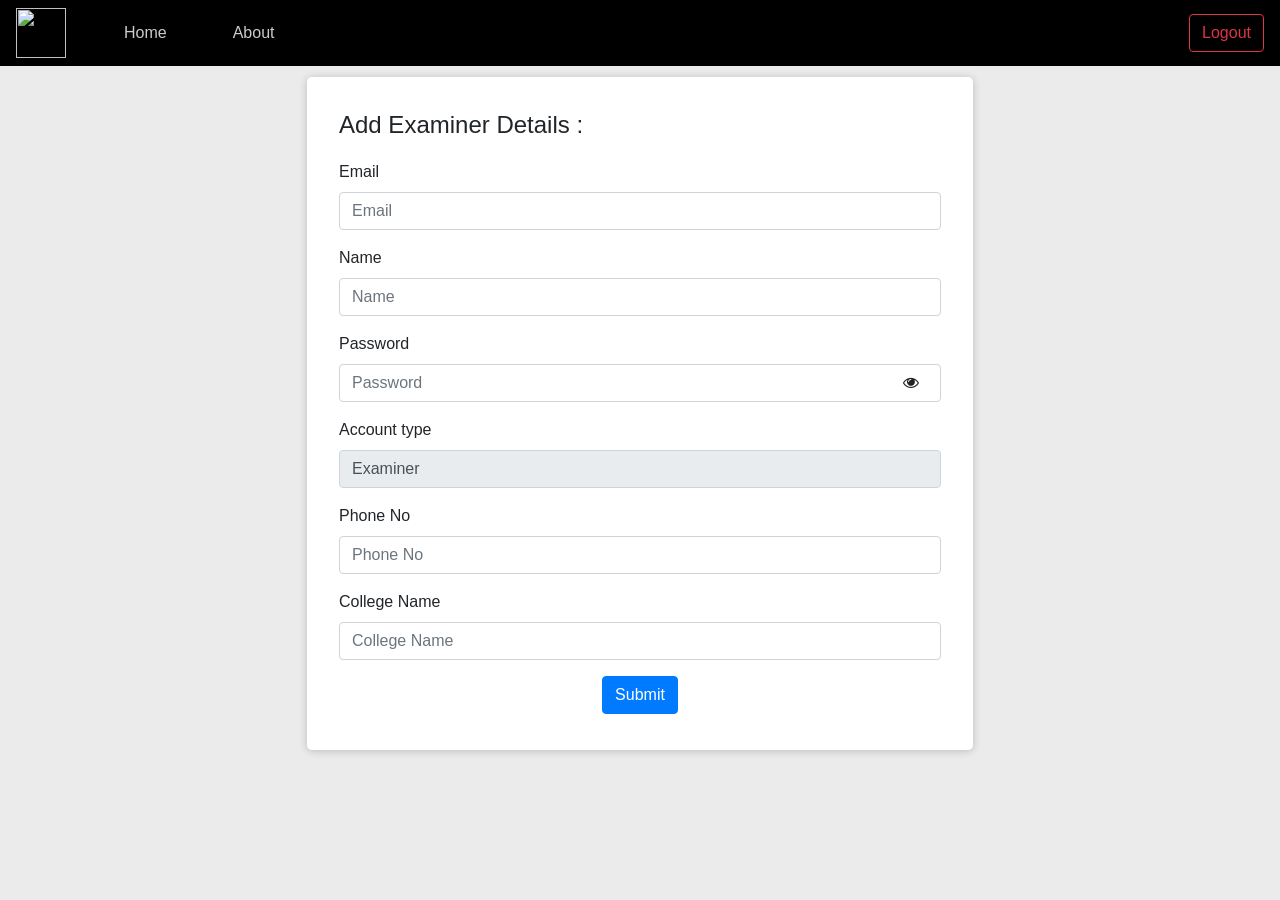
==== ExamPortal/frontend/admin/views/adminSetupExaminer.html @ e48a961f "validation in forms" ====
<html>

<head>
    <link rel="stylesheet" href="https://stackpath.bootstrapcdn.com/bootstrap/4.3.1/css/bootstrap.min.css" integrity="sha384-ggOyR0iXCbMQv3Xipma34MD+dH/1fQ784/j6cY/iJTQUOhcWr7x9JvoRxT2MZw1T" crossorigin="anonymous">
    <script src="https://code.jquery.com/jquery-3.3.1.slim.min.js" integrity="sha384-q8i/X+965DzO0rT7abK41JStQIAqVgRVzpbzo5smXKp4YfRvH+8abtTE1Pi6jizo" crossorigin="anonymous"></script>
    <script src="https://cdnjs.cloudflare.com/ajax/libs/popper.js/1.14.7/umd/popper.min.js" integrity="sha384-UO2eT0CpHqdSJQ6hJty5KVphtPhzWj9WO1clHTMGa3JDZwrnQq4sF86dIHNDz0W1" crossorigin="anonymous"></script>
    <script src="https://stackpath.bootstrapcdn.com/bootstrap/4.3.1/js/bootstrap.min.js" integrity="sha384-JjSmVgyd0p3pXB1rRibZUAYoIIy6OrQ6VrjIEaFf/nJGzIxFDsf4x0xIM+B07jRM" crossorigin="anonymous"></script>
    <script src="https://ajax.googleapis.com/ajax/libs/jquery/3.4.1/jquery.min.js"></script>
    <link rel="stylesheet" href="../public/css/admin.css">
    <link rel="icon" href="https://www.cygrp.com/wp-content/uploads/2019/06/cybergroup-site-icon.png" type="image/x-icon">
    <link rel="stylesheet" href="https://cdnjs.cloudflare.com/ajax/libs/font-awesome/4.7.0/css/font-awesome.min.css">
    <script src="../public/js/adminSetup.js"></script>
</head>

<body>

    <nav class="navbar navbar-expand-lg fixed-top" style="background-color: black;">
        <a href="https://www.cygrp.com/"> <img src="../assets/cybergrouplogo.png" class="logo"></a>
        <button class="navbar-toggler" type="button" data-toggle="collapse" aria-controls="navbarSupportedContent" aria-expanded="false" aria-label="Toggle navigation">
            <span class="navbar-toggler-icon"></span>
        </button>

        <div class="collapse navbar-collapse" id="navbarSupportedContent">
            <ul class="navbar-nav mr-auto ">
                <li class="nav-item">
                    <a class="nav-link" href="adminHome.html">Home</a>
                </li>

                <li class="nav-item">
                    <a class="nav-link" href="https://www.cygrp.com/">About</a>
                </li>

            </ul>
            <form class="form-inline my-2 my-lg-0">
                <button class="btn btn-outline-danger my-2 my-sm-0" type="button" data-toggle="modal" data-target="#exampleModal">Logout</button>
            </form>
        </div>
    </nav>

    <!-- Modal -->
    <div class="modal fade" id="exampleModal" tabindex="-1" role="dialog" aria-labelledby="exampleModalLabel" aria-hidden="true">
        <div class="modal-dialog" role="document">
            <div class="modal-content">
                <div class="modal-body">
                    You have successfully logout
                </div>

                <div class="modal-footer">

                    <button type="button" class="btn btn-success" onclick="logout()">OK</button>
                </div>
            </div>
        </div>
    </div>
    <!--/Model-->
    <div class="container position">

        <div class="jumbotron">
            <p class="h6"> Add Examiner Details :</p>
            <form>
                <div class="form-group">
                    <label>Email</label>
                    <input type="url" class="form-control" placeholder="Email" id="email">
                </div>
                <div class="form-group">
                    <label>Name</label>
                    <input type="text" class="form-control" placeholder="Name" id="name">
                </div>
                <div class="form-group">
                    <label>Password</label>
                    <input id="password" type="password" class="form-control" placeholder="Password">
                    <span toggle="#password" class="fa fa-fw fa-eye field-icon toggle-password" onclick="showpassword()"></span>               
                 </div>
                <div class="form-group">
                    <label>Account type</label>
                    <input type="text" class="form-control" placeholder="Examiner" disabled id="accountype" value="Examiner">
                </div>
                <div class="form-group">
                    <label>Phone No</label>
                    <input type="tel" class="form-control" placeholder="Phone No" id="phoneno">
                </div>
                <div class="form-group">
                    <label>College Name</label>
                    <input type="email" class="form-control" placeholder="College Name" id="collegename">
                </div>
                <div style="text-align: center">
                    <button type="submit" class="btn btn-primary" id="submit"><a href="./adminHome.html" style="color: white;text-decoration: none;">Submit</a></button>
                </div>
            </form>

        </div>
    </div>
</body>

</html>
---- ExamPortal/frontend/admin/public/css/admin.css ----
.field-icon {
    float: right;
     margin-right:20px;
    margin-top: -28px;
    position: relative;
    z-index: 2;
  }
li {
    margin-left: 50px;
    font-weight: 500;
}

li:hover {
    background-color: #c4e3f3;
    border-radius: 6px;
    transition-duration: 0.8s;
    color: white;
}

a:hover {
    color: blue;
}

.nav-link:hover {
    color: blue;
}

#marginfromtop {
    width: 40%;
    margin-top: 20%;
}

pre {
    font-weight: bold;
}

li {
    margin-left: 50px;
    font-weight: 500;
}

li:hover {
    background-color: black;
    border-radius: 6px;
    transition-duration: 0.8s;
    color: white;
}

a:hover {
    color: rgba(255, 255, 255, 0.8);
}

.nav-link {
    color: rgba(255, 255, 255, 0.8);
}

.nav-link:hover {
    color: rgba(255, 255, 255, 0.5);
}

.modal-content {
    background-color: white;
    margin: 5% auto 15% auto;
    border: none;
    font-family: 'Franklin Gothic Medium', 'Arial Narrow', Arial, sans-serif;
    width: 80%;
    font-size: 20px;
}

.logo {
    height: 50px;
}

.flex {
    margin-top: 50px;
    border-radius: 6px;
    display: block;
    display: flex;
    background-color: white;
    margin: auto;
    box-shadow: 0 0 10px rgba(0, 0, 0, 0.8);
    width: 30%;
}

.flex-1 {
    flex: 2;
    margin-top: 30px;
}


/* .flex-2{
         border-left: 4px solid black;
      } */

.display-image {
    width: 102.5%;
    height: 100%;
}

body {
    background-color: #ebebeb;
}


/* *{
          margin:0px;
      } */


/* .container {
    margin-top: 6%;
} */

.jumbotron {
    background-color: white;
    box-shadow: 0 1px 8px 0 rgba(0, 0, 0, 0.2);
    width:60%;
    margin-left: 20%;
}

.option-div-flex {
    flex: 1;
    margin: 20px;
    box-shadow: 0px 0px 4px rgba(0, 0, 0, 0.2);
    transition: 0.3s;
    border-radius: 4px;
    padding: 20px 12px;
    background-color: rgba(255, 255, 255, 0.9);
    border-top: 2px solid black;
    align-items: center;
    text-align: center;
    display: flex;
    flex-direction: column;
}

.option-div-flex:hover {
    box-shadow: 0 8px 20px 0 rgba(0, 0, 0, 0.2);
    border-top: 2px solid #3f51b5;
    /* background: #77e474; */
    transition: 0.6s;
}

.btn {
    font-weight: 100;
}

tbody td {
    font-weight: 100;
    vertical-align: middle;
}

span {
    display: block;
    margin-top: 9%;
    font-size: 26px;
    font-weight: 100;
    text-align: center
}

thead th {
    font-weight: 500;
}

.jumbotron {
    padding-bottom: 20px;
}

.h6 {
    font-weight: 100;
    font-size: 24px;
    margin-top: -30px;
    margin-bottom: 20px;
}

.table th {
    vertical-align: middle !important;
}

i {
    font-size: 48px;
}

.option-div-flex:hover i {
    color: #3f51b5;
    transition: 0.6s;
}

.options-div {
    margin-top: 4%;
    padding-bottom: 100px;
    display: flex;
}

.position {
    margin-top: 6%;
}

.option-div-flex span {
    font-size: 18px;
    width: 100%;
    display: block;
    font-family: "Segoe UI", Roboto, "Helvetica Neue", Arial, "Noto Sans", sans-serif, "Apple Color Emoji", "Segoe UI Emoji", "Segoe UI Symbol", "Noto Color Emoji";
    margin-top: 30px;
    font-weight: 300;
}

.option-div-flex button {
    margin-top: 20px;
    margin-bottom: 20px;
    box-shadow: none;
    font-family: "Segoe UI", Roboto, "Helvetica Neue", Arial, "Noto Sans", sans-serif, "Apple Color Emoji", "Segoe UI Emoji", "Segoe UI Symbol", "Noto Color Emoji";
    width: 80px;
}

.flex-1 {
    flex: 2;
}

.show-examiner-table {
    margin-top: 8%;
}
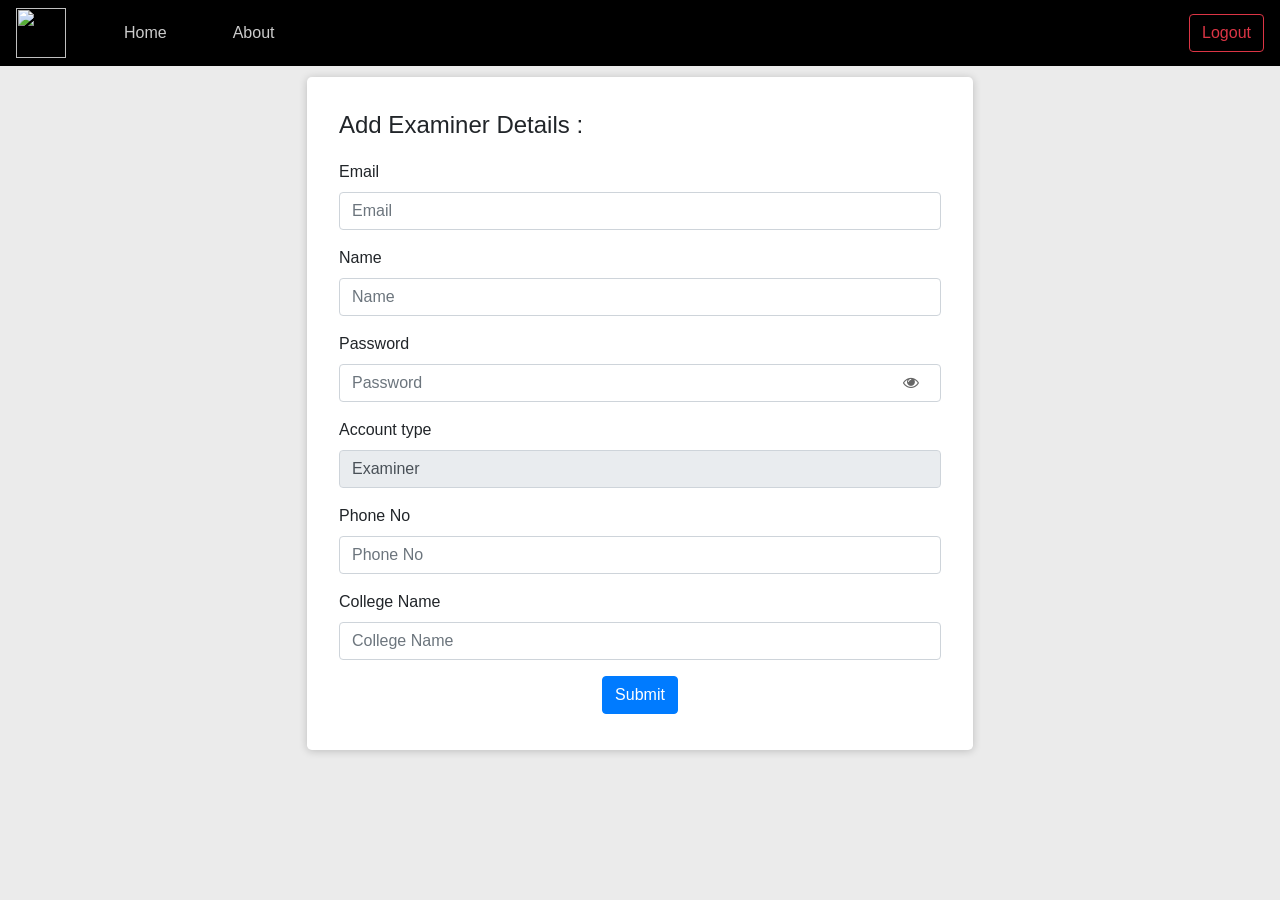
==== commit 4ac0c317: "changes in admin frontend" ====
--- a/ExamPortal/frontend/admin/views/adminSetupExaminer.html
+++ b/ExamPortal/frontend/admin/views/adminSetupExaminer.html
@@ -68,8 +68,8 @@
                 </div>
                 <div class="form-group">
                     <label>Password</label>
-                    <input id="password" type="password" class="form-control" placeholder="Password">
-                    <span toggle="#password" class="fa fa-fw fa-eye field-icon toggle-password" onclick="showpassword()"></span>               
+                    <input id="password" type="password" class="form-control" placeholder="Password" >
+                    <span toggle="#password" class="fa fa-fw fa-eye field-icon toggle-password" onmousedown="showpasswordtext()" onmouseup="showpassword()"></span>               
                  </div>
                 <div class="form-group">
                     <label>Account type</label>
--- a/ExamPortal/frontend/admin/public/css/admin.css
+++ b/ExamPortal/frontend/admin/public/css/admin.css
@@ -4,6 +4,8 @@
     margin-top: -28px;
     position: relative;
     z-index: 2;
+    cursor: pointer;
+    color: rgba(0, 0, 0, 0.6);
   }
 li {
     margin-left: 50px;
